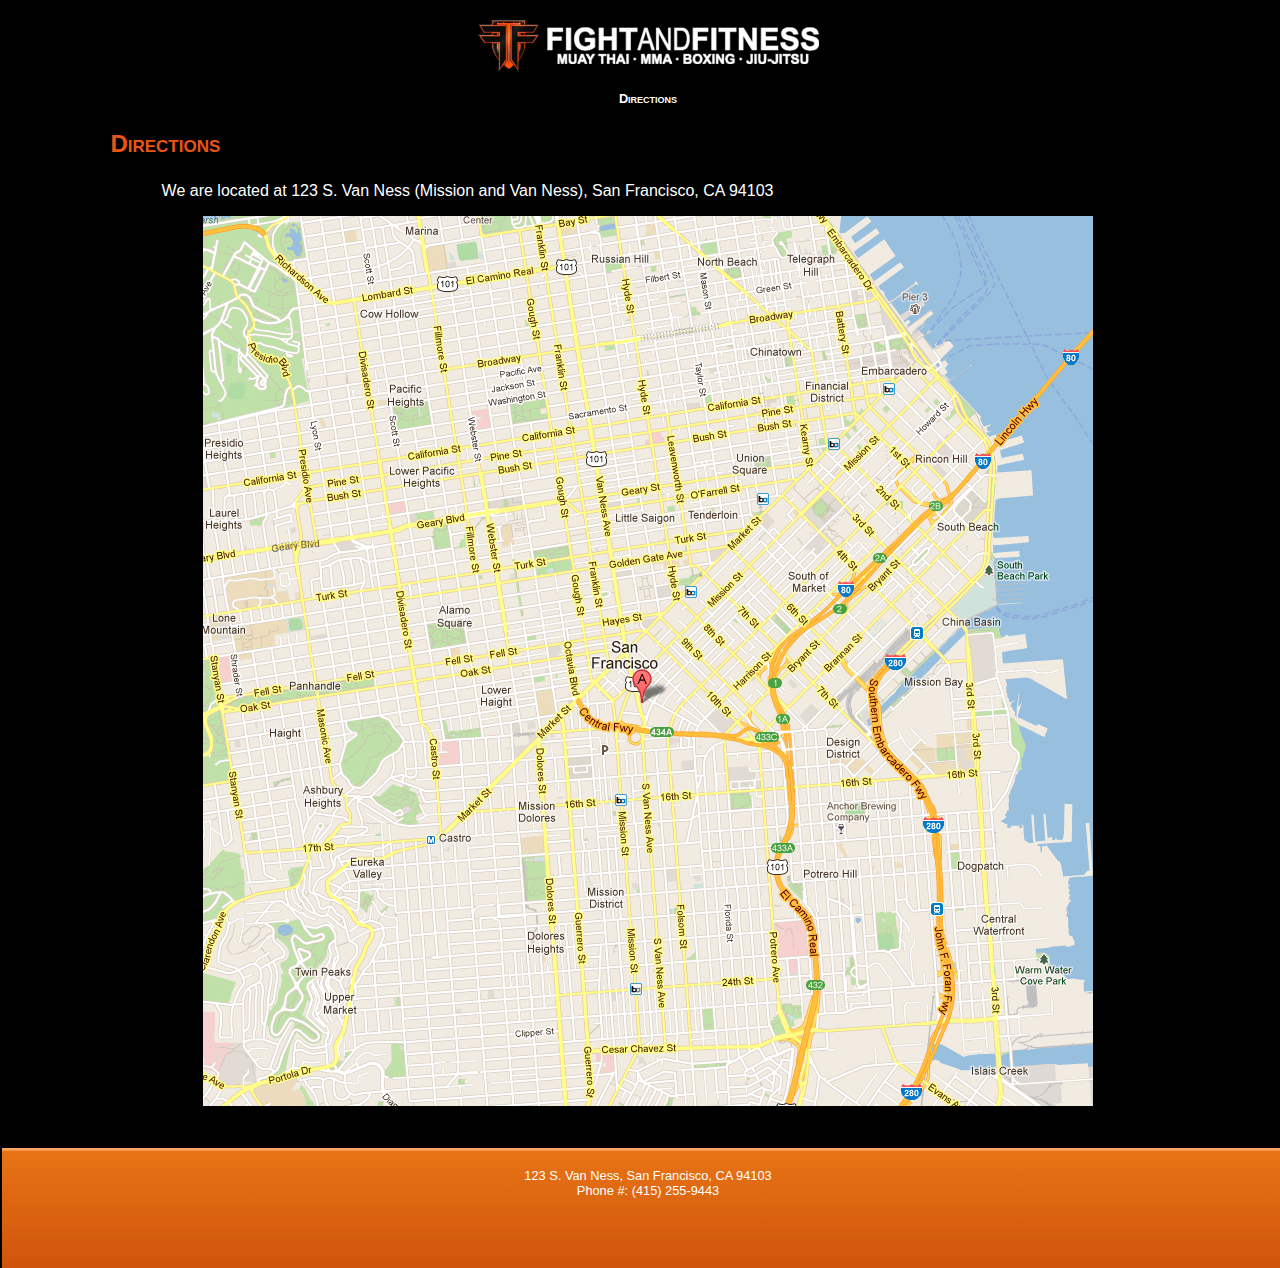
==== www/Directions.html @ 91ed9b06 "More refinments" ====
<!DOCTYPE html>
<html>

<head>
<link rel="stylesheet" type="text/css" href="css/style.css">
</head>

<title>FightAndFitness</title>

<body>

<div id="container">

<div id="header"> 
<p id="logo"> test </p>
</div>

<div id="content">

<p id="pagename">Directions</p>
<p id="weekday">Directions</p>
<p id="schedule">
  We are located at 123 S. Van Ness (Mission and Van Ness), San Francisco, CA 94103
</p>

<p id="map"></p>

</p>

</div>

<div id="footer">123 S. Van Ness, San Francisco, CA 94103<br>
  Phone #: (415) 255-9443 </div>

</div>
 
</body>
---- www/css/style.css ----
/*
 Description: A Theme for the Fight and Fitness Mobile App
*/


/* =Global
----------------------------------------------- */

body {
	-webkit-text-size-adjust:none;
	width:100%;
  background-color:#000000;
	background-image:url("../img/BG.png");
  background-repeat: no-repeat;
	font-family:"Trebuchet MS", Helvetica, sans-serif;
	min-height:100%;
  min-width:100%
}

/* =List
----------------------------------------------- */

header {
}



/* =Main Menu
----------------------------------------------- */

#schedulebtn
{
  text-align:center;
  color: #FFFFFF;
  font-size:2em;
  font-variant:small-caps;
  font-weight:bold;
  margin-left:8%;
  margin-right:8%;
  margin-top:8px;
  margin-bottom:8px;
  display: block;
  width: 80%;
  height: 50px;
  border-radius: 9px;
  background-color: #ff9500;
  box-shadow: 0 5px 12px rgba(0,0,0,.43);
  background-image: -webkit-linear-gradient(bottom, #cf550c 0%, #e87315 97.49%, #ffa563 98.24%, #ffa563 100%);
}

#schedulebtn:hover
{ 
  background-image: -webkit-linear-gradient(bottom, #ce7900 0%, #ce7900 1.25%, #ea8900 4%, #ffa100 94.48%, #ffbf46 98%, #ffbf46 100%);  
}

#schedulebtn span
{
  position: absolute;
  top: -999em;
}




/* =Misc (sweet comments, huh)
----------------------------------------------- */



#map {
  background-image:url("../img/map.png");
  background-repeat: no-repeat;
  background-position: center top;
  padding-top:2px;
  margin-bottom:2px;
  min-height:890px;
  min-width:100%
} 

#logo {
  background-image:url("../img/title.png");
  background-repeat: no-repeat;
  background-position: center top;
  padding-top:2px;
  margin-bottom:2px;
  min-height:60px;
  min-width:100%
} 

#schedule {
  font-size:1em;
  text-align:left;
  color:#FFFFFF;
  margin-left:12%;
  margin-right:12%;
  min-height:100%;
}

#weekday {
  text-align:left;
  font-size:1.5em;
  font-variant:small-caps;
  font-weight:bold;
  color:#e95515;
  margin-left:8%;
  margin-right:8%;
}

#pagename {
  text-align:center;
  font-size:.8em;
  font-variant:small-caps;
  font-weight:bold;
  color:#FFFFFF;
}


content {
	width:100%;
	float:center;
}

/* =List
----------------------------------------------- */

li {
	width:100%;
	margin-left:20%;
	text-align:left;
	font-size:2em;
	text-decoration:none;
}

/* =Text
----------------------------------------------- */

h1 {
  font-size:1em;
  margin:50px 0 15px;
  text-align:center;
  color:#212121;
}
h2 {
  font-size:2em;
  font-weight:bold;
  color:#3c3c3c;
  margin:20px 10px 10px;
}
small {
  margin:0 10px 30px;
  display:block;
  font-size:.6em;
}


/* =Links
----------------------------------------------- */

a {
	color:#ff6c00;
	text-decoration:none;
}
a:focus,
a:active,
a:hover {
	color: #1873a1;
	background-color:#ff6c00;
	text-decoration:none;
}


/* =Footer
----------------------------------------------- */

#footer {
  background-image: -webkit-linear-gradient(bottom, #cf550c 0%, #e87315 97.49%, #ffa563 98.24%, #ffa563 100%);
  background-color:#e95515;
  min-height:100px;
  min-width:100%;
  padding-top:20px;
  margin-left:-6px;
  margin-right:-6px;
  margin-top:40px;
  margin-bottom:-20px;
  text-align: center;
  color:#FFFFFF;
  font-size:.8em;
}

/* =Swipe
----------------------------------------------- */

#mySwipe div b {
  display:block;
  font-weight:bold;
  color:#14ADE5;
  font-size:20px;
  text-align:center;
  margin:10px;
  padding:100px 10px;
  box-shadow: 0 5px #000000;
  background: #000000;
  border-radius: 3px;
  border: 1px solid;
  border-color: #000000 #000000 #000000;
}
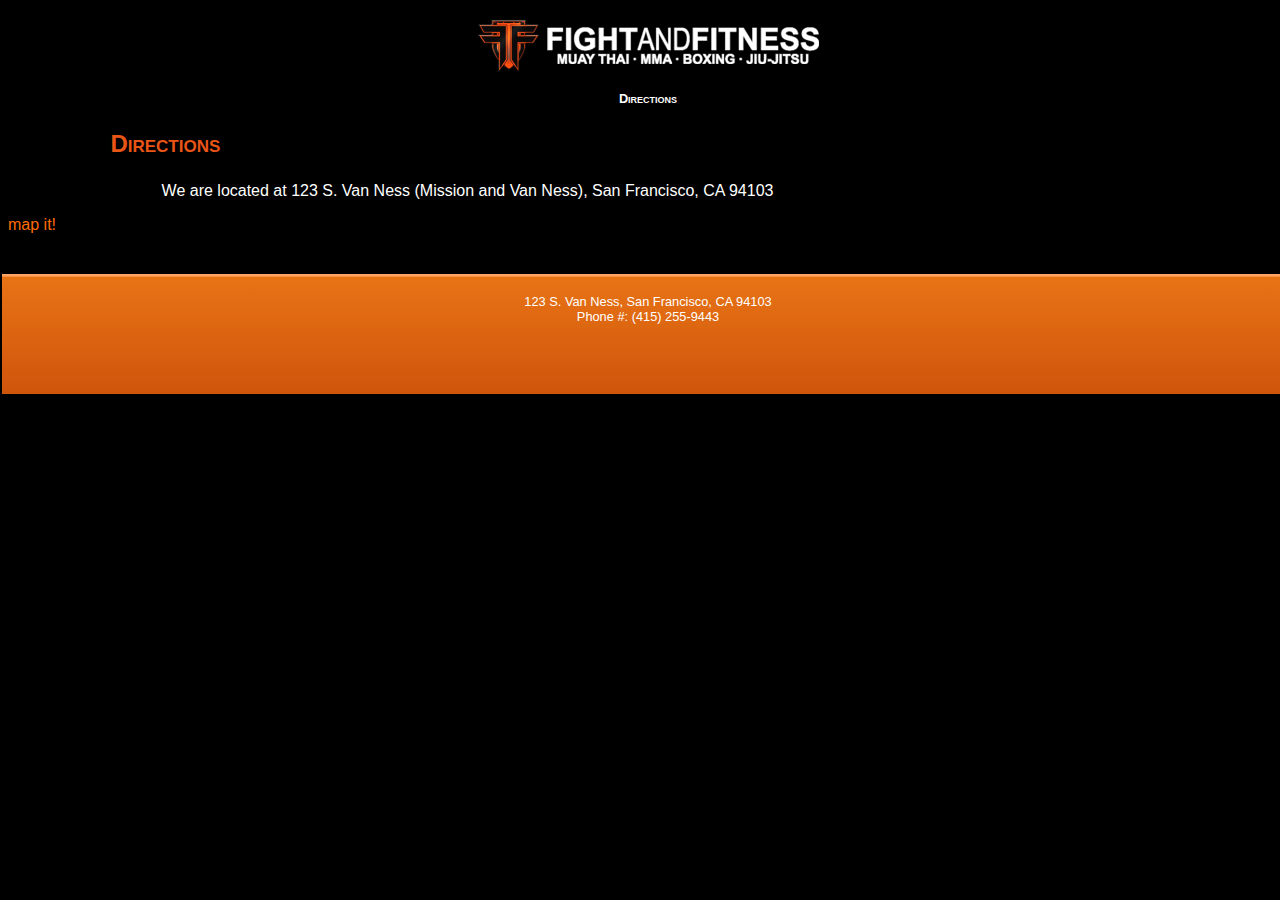
==== commit edc0fe2b: "Testing opening a map in webview" ====
--- a/www/Directions.html
+++ b/www/Directions.html
@@ -23,7 +23,7 @@
   We are located at 123 S. Van Ness (Mission and Van Ness), San Francisco, CA 94103
 </p>
 
-<p id="map"></p>
+<a href="http://goo.gl/maps/1gCnk" target="_blank">map it!</a>
 
 </p>
 
--- a/www/css/style.css
+++ b/www/css/style.css
@@ -22,7 +22,6 @@
 
 header {
 }
-
 
 
 /* =Main Menu
